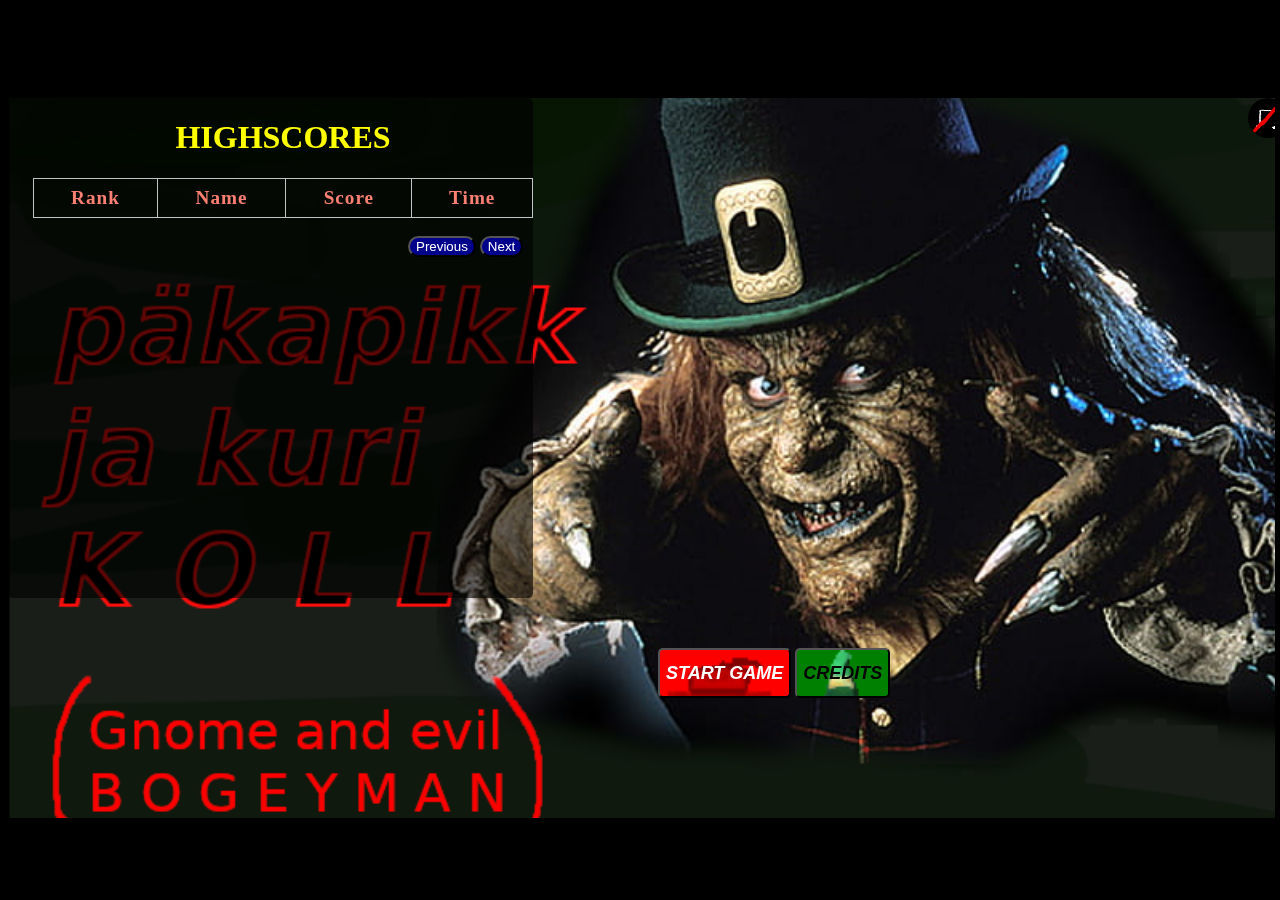
==== game/templates/index.html @ e543e755 "scoreboard" ====
<html>

<head>
    <title>PÄKAPIKK JA KURI KOLL</title>
    <link rel="icon" href="/game/images/icon.gif" type="image/gif">
    <link rel="stylesheet" type="text/css" href="/game/templates/style.css" />
    <link rel="preload" href="/game/images/icon.png" as="image">

    <script src="/game/templates/preload.js"></script>
    <script type="module" src="/game/src/main.js"></script><!--main script-->
</head>


<body>
    <div style="position:absolute; width:99vw; overflow: hidden;">
        <div class="inner">

            <div class="menu" id="start-menu">
                <div class="scoreboard" id="welcome-screen">
                    <h1>HIGHSCORES</h1>
                    <table>
                        <tr class="navbar" style="color:salmon">
                            <th class="row__cell">Rank</th>
                            <th class="row__cell">Name</th>
                            <th class="row__cell">Score</th>
                            <th class="row__cell">Time</th>
                        </tr>
                        <div id="board">
                           
                        </div>
                    </table>

                    <br>
                    <button class="prev">Previous</button>
                    <button class="next">Next</button>
                </div>

                <button id="startButton">START GAME</button>
                <button id="creditsButton">CREDITS</button>


            </div>


            <img id="toggleMute" src="/game/images/hud/music_off.png">
            <img id="togglePause" src="/game/images/hud/pause.png" hidden>
            <img id="backToMenu" src="/game/images/hud/exit.png" hidden>

            <div id="playground" class="menu" hidden>

                <div id="timer">00:00</div>
                <div id="score">SCORE: 0</div>
                <div class="paused" id="paused-menu" hidden>
                    <button id="continueButton">CONTINUE (p)</button>
                    <button id="restartButtonPause">RESTART</button>
                </div>
                <div class="died" id="death-screen">
                    <h1 id="deathMessage" style="color: yellow;">YOU DIED, WHAT A NOOB!</h1>
                    <h2 style="color:burlywood" id="currentLevel">Level reached: </h2>
                    <h2 style="color:red" id="finalScore">SCORE: </h2>
                    <h2 style="color:white" id="finalTimer">TIME: </h2>

                            <form method="POST">
                                <input id="final_score" name="final_score" value="" hidden>
                                <input id="final_timer" name="final_timer" value="" hidden>

                                <input class="nameinput" name="name_input" type="text" placeholder="Your name here!"
                                    maxlength="6" required>
                                <input class="saveScore" type="submit" value="Submit">
                            </form>
                            <button id="restartButtonDeath">RESTART</button>
                </div>
                <div id="tileMap"></div>
                <div id="elements"></div>
                <div id="fps">FPS: 0</div>
                <!--img id="inventory" src="images/hud/inventory.png"-->
                <div id="bossHealthBar" hidden>BOSS HEALTH<br>
                    <div id="health-bar">
                        <div id="health-level"></div>
                    </div>
                </div>
                <div id="gun" hidden>0</div>
                <img id="lives">
                <div id="character"></div>
                <div id="enemies"></div>
                <div id="flyingEnemies"></div>
            </div>


        </div>

    </div>
</body>


</html>
---- game/templates/style.css ----
body {
    background-color: black;
    overflow: hidden;
}

.inner {
    position: relative;
    width: 1280px;
    height: 720px;
    margin: auto;
    margin-top: 10vh;
}

.navbar{
    user-select: none;
	cursor: pointer;
}

.row__cell {
	padding: 8px 20px;
}
.row__cell + .row__cell {
	border-left: 1px solid #c1c4c7;
}
.row + .row {
	border-top: 1px solid #c1c4c7;
}
.row:nth-child(even) .row__cell {
	background-color: #f2f2f2;
}

.row:nth-child(odd) .row__cell {
	background-color: #ffffff;
}

.row__cell:hover {
	background-color: #c1c4c7 !important;
}


.scoreboard {
    padding-left: 25px;
    left: 0px;
    color:yellow;
    width: 500px;
    height: 500px;
    border-radius: 5px;
    position:absolute;
    top: 0;
    background-color: rgba(0, 0, 0, 0.61);
}
.scoreboard h1{
   text-align: center;
}
.scoreboard table{
    width:  100%;
    border-collapse: collapse;
	border-style: hidden;
    letter-spacing: 1px;
    font-size: 1.2rem;
	border: #c1c4c7 1px solid;
}

.scoreboard tr{
    text-align: center;
    padding: 5px;
    color: red;
}


.prev, .next {

    border-radius: 50px;
    color: white;
    background-color: darkblue;
    position:relative;
    left: 75%;
}

#EST,
#ENG {
    position: absolute;
}

.tile-row {}

#start-menu {
    background-image: url("/game/images/main_menu_gamename.png");
    background-size: cover;
    width: 1280px;
    height: 720px;
    top: 0;
    background-color: rgba(0, 0, 0, 0.61);
    backdrop-filter: blur(5px);
}

#paused-menu,
#death-screen {
    position: absolute;
}

#paused-menu:not([hidden]),
#death-screen:not([hidden]) {
    top: 0;
    left: 0;
    width: 100%;
    height: 100%;
    display: flex;
    flex-direction: column;
    align-items: center;
    justify-content: center;
    backdrop-filter: blur(2px);
    z-index: 999;
}

#startButton {
    margin-left: 650;
    margin-top: 550px;
    border-radius: 5px;
    width: auto;
    height: 50px;
    color: white;
    font-weight: 900;
    font-style: italic;
    font-size: large;
    background-color: red;
    background-image: url("/game/images/characters/villains/villain.gif");
    background-size: cover;
}

#creditsButton {
    color: black;
    font-weight: 900;
    font-style: italic;
    font-size: large;
    background-image: url("/game/images/characters/main/leprechaun_walking_RIGHT.gif");
    background-size: cover;
    width: auto;
    height: 50px;
    border-radius: 5px;
    background-color: green;
}

#continueButton {

    border-radius: 5px;
    width: auto;
    height: 50px;
    color: white;
    font-weight: 900;
    font-style: italic;
    font-size: large;
    background-color: red;
    background-image: url("/game/images/characters/villains/villain.gif");
    background-size: cover;
}

#restartButtonPause,
#restartButtonDeath {

    border-radius: 5px;
    width: auto;
    height: 50px;
    color: white;
    font-weight: 900;
    font-style: italic;
    font-size: large;
    background-color: red;
    background-image: url("/game/images/characters/villains/villain.gif");
    background-size: cover;
}

#leprecoin {
    position: absolute;
    top: 120;
    left: 400;
    width: 40;
    height: 40;
    background-image: url("/game/images/leprecoin.png");
}

#character {
    position: absolute;
    bottom: 40px;
    left: 40px;
    background-image: url("/game/images/characters/main/leprechaun.gif");
    background-size: cover;
    width: 40px;
    height: 60px;
}

#enemies,
#flyingEnemies {
    bottom: 0;
    left: 0;
    position: absolute;
}

#projectile {
    position: absolute;
    width: 10px;
    height: 10px;
    border-radius: 360px;
    background-color: rgba(255, 0, 0, 0.25) ; 
    background-image: url("/game/images/characters/villains/fireball.gif");
}

#userProjectile {
    position: absolute;
    background-image: url("/game/images/characters/main/bullet.png");
    width: 10px;
    height: 10px;
    border-radius: 360px;
    /*    background-color: rgb(5, 255, 5);*/
}

#flyingSaucer {
    position: absolute;
    bottom: 0;
    left: 40;
    width: 100;
    height: 60;
    /* background-image: url("images/characters/villains/ufo.gif"); */
}

#tinyAttacker {
    position: absolute;
    right: 0;
    bottom: 0;
    background-image: url("/game/images/characters/villains/brown_dog.gif");
    background-size: cover;
    width: 40;
    height: 25;
}

#largeAttacker {
    position: absolute;
    right: 0;
    bottom: 0;
    background-image: url("/game/images/characters/villains/werewolf.gif");
    background-size: cover;
    width: 40;
    height: 60;
}

#inventory {
    position: absolute;
    right: 10;
    bottom: 60;
}

#bossHealthBar {
    position: absolute;
    text-align: center;
    width: 1280;
    top: 10;
    color: aqua;
}

#health-bar {
    margin: auto;
    width: 300px;
    height: 20px;
    border: 2px solid #000;
    background-color: red;
}

#health-level {
    margin: left;
    width: 100%;
    height: 100%;
    background-color: green;
}

#ammo {
    position: absolute;
    right: 0;
    bottom: 0;
    background-image: url("/game/images/characters/villains/brown_dog.gif");
    background-size: cover;
    width: 20;
    height: 20;
}

#gun {
    position: absolute;
    right: 80;
    bottom: 0;
    color: yellow;
    background-image: url("/game/images/hud/gun.png");
    width: 40;
    height: 40;
}

#lives {
    position: absolute;
    right: 10;
    bottom: 10;
}

#elements {
    position: absolute;
}

#score,
#fps,
#timer {
    top: 0;
    position: absolute;
    color: white;
}

#score {
    left: 200;
}

#fps {
    left: 0;
}

#timer {
    left: 100;
}

#toggleMute,
#togglePause,
#backToMenu {
    position: absolute;
    right: 0;
}

#toggleMute {
    top: 0;
    border-radius: 100%;

}

#togglePause {
    top: 40;
    border-radius: 100%;
}

#backToMenu {
    top: 80;
    border-radius: 100%;
}

#playground {
    background-size: cover;
}
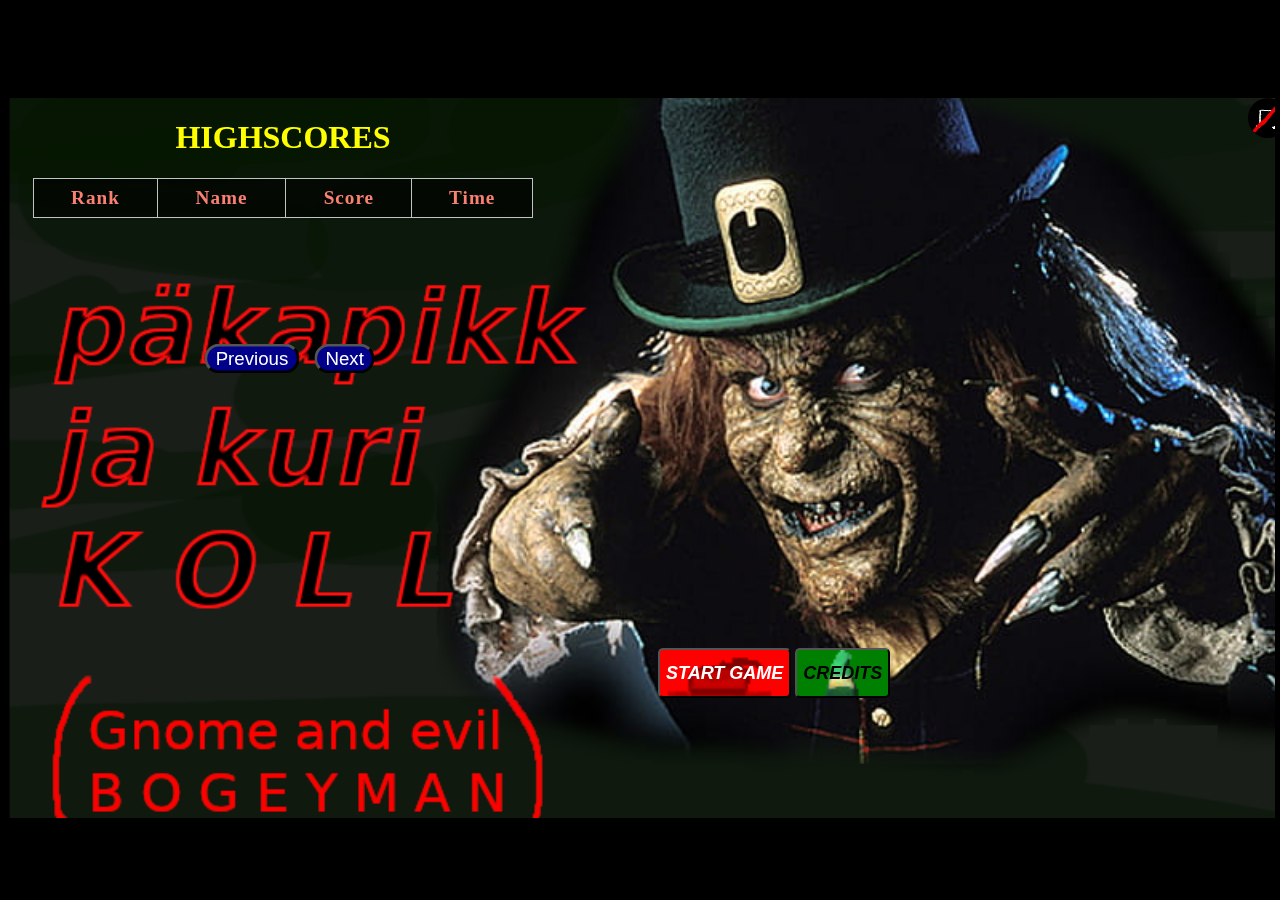
==== commit 69e76e5b: "story elements" ====
--- a/game/templates/index.html
+++ b/game/templates/index.html
@@ -26,13 +26,13 @@
                             <th class="row__cell">Time</th>
                         </tr>
                         <div id="board">
-                           
+
                         </div>
                     </table>
 
                     <br>
-                    <button class="prev">Previous</button>
-                    <button class="next">Next</button>
+                    <button class="prev" id="prev">Previous</button>
+                    <button class="next" id="next">Next</button>
                 </div>
 
                 <button id="startButton">START GAME</button>
@@ -44,7 +44,6 @@
 
             <img id="toggleMute" src="/game/images/hud/music_off.png">
             <img id="togglePause" src="/game/images/hud/pause.png" hidden>
-            <img id="backToMenu" src="/game/images/hud/exit.png" hidden>
 
             <div id="playground" class="menu" hidden>
 
@@ -53,6 +52,8 @@
                 <div class="paused" id="paused-menu" hidden>
                     <button id="continueButton">CONTINUE (p)</button>
                     <button id="restartButtonPause">RESTART</button>
+                    <button id="backToMenuPause">EXIT</button>
+
                 </div>
                 <div class="died" id="death-screen">
                     <h1 id="deathMessage" style="color: yellow;">YOU DIED, WHAT A NOOB!</h1>
@@ -60,15 +61,16 @@
                     <h2 style="color:red" id="finalScore">SCORE: </h2>
                     <h2 style="color:white" id="finalTimer">TIME: </h2>
 
-                            <form method="POST">
-                                <input id="final_score" name="final_score" value="" hidden>
-                                <input id="final_timer" name="final_timer" value="" hidden>
+                    <form method="POST">
+                        <input id="final_score" name="final_score" value="" hidden>
+                        <input id="final_timer" name="final_timer" value="" hidden>
 
-                                <input class="nameinput" name="name_input" type="text" placeholder="Your name here!"
-                                    maxlength="6" required>
-                                <input class="saveScore" type="submit" value="Submit">
-                            </form>
-                            <button id="restartButtonDeath">RESTART</button>
+                        <input class="nameinput" name="name_input" type="text" placeholder="Your name here!"
+                            maxlength="6" required>
+                        <input class="saveScore" type="submit" value="Submit">
+                    </form>
+                    <button id="restartButtonDeath">RESTART</button>
+                    <button id="backToMenuDeath">EXIT</button>
                 </div>
                 <div id="tileMap"></div>
                 <div id="elements"></div>
@@ -80,6 +82,14 @@
                     </div>
                 </div>
                 <div id="gun" hidden>0</div>
+
+                <div id="storybox">
+                    <div id="sbTitle"></div>
+                    <div id="sbText"></div>
+                    <div id="sbText2"></div>
+                    <div id="sbContinue"></div>
+                </div>
+
                 <img id="lives">
                 <div id="character"></div>
                 <div id="enemies"></div>
--- a/game/templates/style.css
+++ b/game/templates/style.css
@@ -1,6 +1,10 @@
 body {
     background-color: black;
     overflow: hidden;
+    
+    -webkit-user-select: none; /* Safari */
+    -ms-user-select: none; /* IE 10 and IE 11 */
+    user-select: none; /* Standard syntax */
 }
 
 .inner {
@@ -11,75 +15,119 @@
     margin-top: 10vh;
 }
 
-.navbar{
+/* .navbar {
     user-select: none;
-	cursor: pointer;
-}
+     cursor: pointer; 
+} */
 
 .row__cell {
-	padding: 8px 20px;
-}
-.row__cell + .row__cell {
-	border-left: 1px solid #c1c4c7;
-}
-.row + .row {
-	border-top: 1px solid #c1c4c7;
-}
+    padding: 8px 20px;
+}
+
+.row__cell+.row__cell {
+    border-left: 1px solid #c1c4c7;
+}
+
+.row+.row {
+    border-top: 1px solid #c1c4c7;
+}
+
 .row:nth-child(even) .row__cell {
-	background-color: #f2f2f2;
+    background-color: #f2f2f2;
 }
 
 .row:nth-child(odd) .row__cell {
-	background-color: #ffffff;
+    background-color: #ffffff;
 }
 
 .row__cell:hover {
-	background-color: #c1c4c7 !important;
+    /* background-color: #c1c4c7 !important; */
 }
 
 
 .scoreboard {
     padding-left: 25px;
     left: 0px;
-    color:yellow;
+    color: yellow;
     width: 500px;
     height: 500px;
     border-radius: 5px;
-    position:absolute;
-    top: 0;
-    background-color: rgba(0, 0, 0, 0.61);
-}
-.scoreboard h1{
-   text-align: center;
-}
-.scoreboard table{
-    width:  100%;
+    position: absolute;
+    top: 0;
+    /* background-color: rgba(0, 0, 0, 0.61); */
+}
+
+.scoreboard h1 {
+    text-align: center;
+}
+
+.scoreboard table {
+    width: 100%;
     border-collapse: collapse;
-	border-style: hidden;
+    border-style: hidden;
     letter-spacing: 1px;
     font-size: 1.2rem;
-	border: #c1c4c7 1px solid;
-}
-
-.scoreboard tr{
+    border: #c1c4c7 1px solid;
+    background-color: rgba(0, 0, 0, 0.61);
+}
+
+.scoreboard tr {
     text-align: center;
     padding: 5px;
     color: red;
 }
 
 
-.prev, .next {
-
+.prev {
+    scale: 1.4;
+    position: absolute;
+    top: 250px;
     border-radius: 50px;
     color: white;
     background-color: darkblue;
-    position:relative;
-    left: 75%;
-}
-
-#EST,
-#ENG {
-    position: absolute;
+    left: 40%;
+}
+
+.next {
+    scale: 1.4;
+    position: absolute;
+    top: 250px;
+    border-radius: 50px;
+    color: white;
+    background-color: darkblue;
+    left: 60%;
+}
+.next:hover, .prev:hover{
+    background-color: red;
+    color: black;
+}
+
+#storybox {
+    position: absolute;
+    border-radius: 5px;
+    bottom: 5px;
+    width: 500px;
+    height: 80px;
+    left: 500px;
+    backdrop-filter: blur(5px);
+    padding: 10;
+    background-color: rgba(0, 0, 0, 0.61);
+}
+
+#storybox #sbTitle{
+    color:white
+}
+
+#storybox #sbText, #sbText2{
+    background-color: rgba(0,0,0,0);
+    color: yellow;
+}
+#storybox #sbContinue{
+    position: absolute;
+    bottom:  1;
+    right: 40;
+    background-color: rgba(0,0,0,0);
+    color: yellow;
 }
 
 .tile-row {}
@@ -156,10 +204,10 @@
 }
 
 #restartButtonPause,
-#restartButtonDeath {
-
-    border-radius: 5px;
-    width: auto;
+#restartButtonDeath, #backToMenuDeath, #backToMenuPause {
+
+    border-radius: 5px;
+    width: auto + 5px;
     height: 50px;
     color: white;
     font-weight: 900;
@@ -201,7 +249,7 @@
     width: 10px;
     height: 10px;
     border-radius: 360px;
-    background-color: rgba(255, 0, 0, 0.25) ; 
+    background-color: rgba(255, 0, 0, 0.25);
     background-image: url("/game/images/characters/villains/fireball.gif");
 }
 
@@ -323,8 +371,7 @@
 }
 
 #toggleMute,
-#togglePause,
-#backToMenu {
+#togglePause {
     position: absolute;
     right: 0;
 }
@@ -340,10 +387,10 @@
     border-radius: 100%;
 }
 
-#backToMenu {
+/* #backToMenu {
     top: 80;
     border-radius: 100%;
-}
+} */
 
 #playground {
     background-size: cover;
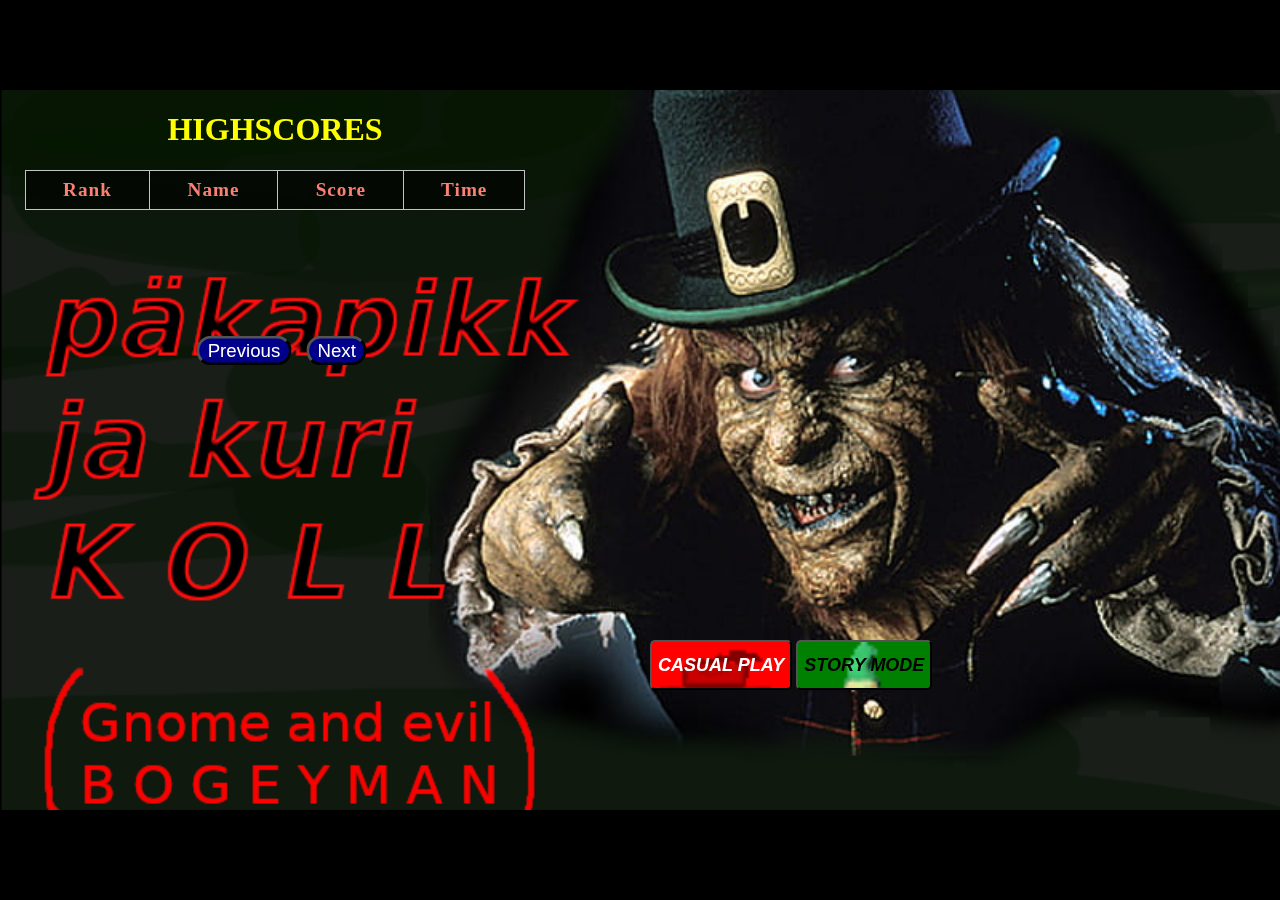
==== commit f4ce6971: "paar tuuningut" ====
--- a/game/templates/index.html
+++ b/game/templates/index.html
@@ -12,10 +12,12 @@
 
 
 <body>
-    <div style="position:absolute; width:99vw; overflow: hidden;">
+    <div id="page">
         <div class="inner">
 
+
             <div class="menu" id="start-menu">
+
                 <div class="scoreboard" id="welcome-screen">
                     <h1>HIGHSCORES</h1>
                     <table>
@@ -35,26 +37,38 @@
                     <button class="next" id="next">Next</button>
                 </div>
 
-                <button id="startButton">START GAME</button>
-                <button id="creditsButton">CREDITS</button>
+                <button id="startButton1">CASUAL PLAY</button>
+                <button id="startButton2">STORY MODE</button>
+                <!-- <button id="creditsButton">CREDITS</button> -->
 
 
             </div>
 
 
-            <img id="toggleMute" src="/game/images/hud/music_off.png">
-            <img id="togglePause" src="/game/images/hud/pause.png" hidden>
+
 
             <div id="playground" class="menu" hidden>
 
-                <div id="timer">00:00</div>
-                <div id="score">SCORE: 0</div>
-                <div class="paused" id="paused-menu" hidden>
+                <div id="settingMenu" hidden>
+                    <button id="continueButton">CONTINUE (p)</button>
+                    <button id="restartButtonPause">RESTART</button>
+                    <button id="musicButton">MUSIC ON</button>
+                    <button id="fullscreenButton">FULLSCREEN OFF</button>
+                    <button id="backToMenuPause">EXIT</button>
+                </div>
+
+                <div id="gameInfo">
+                    <div id="timer">00:00</div>
+                    <div id="score">SCORE: 0</div>
+                    <!-- <div><img id="toggleMute" src="/game/images/hud/music_off.png"></div>
+                    <div><img id="togglePause" src="/game/images/hud/pause.png" hidden></div> -->
+                </div>
+                <!-- <div class="paused" id="paused-menu" hidden>
                     <button id="continueButton">CONTINUE (p)</button>
                     <button id="restartButtonPause">RESTART</button>
                     <button id="backToMenuPause">EXIT</button>
+                </div> -->
 
-                </div>
                 <div class="died" id="death-screen">
                     <h1 id="deathMessage" style="color: yellow;">YOU DIED, WHAT A NOOB!</h1>
                     <h2 style="color:burlywood" id="currentLevel">Level reached: </h2>
@@ -62,8 +76,8 @@
                     <h2 style="color:white" id="finalTimer">TIME: </h2>
 
                     <form method="POST">
-                        <input id="final_score" name="final_score" value="" hidden>
-                        <input id="final_timer" name="final_timer" value="" hidden>
+                        <input id="final_score" name="final_score" hidden>
+                        <input id="final_timer" name="final_timer" hidden>
 
                         <input class="nameinput" name="name_input" type="text" placeholder="Your name here!"
                             maxlength="6" required>
@@ -90,6 +104,8 @@
                     <div id="sbContinue"></div>
                 </div>
 
+
+                <img id="settings" src="/game/images/hud/settings.png">
                 <img id="lives">
                 <div id="character"></div>
                 <div id="enemies"></div>
--- a/game/templates/style.css
+++ b/game/templates/style.css
@@ -1,18 +1,36 @@
 body {
     background-color: black;
     overflow: hidden;
+    /* zoom: 140%; */
+
+    -webkit-user-select: none;
+    /* Safari */
+    -ms-user-select: none;
+    /* IE 10 and IE 11 */
+    user-select: none;
+    /* Standard syntax */
+}
+
+#page{
+    /* position:absolute; 
+    width:99vw; 
+    overflow: hidden; */
+    height: 100%;
+    display: flex;
+    align-items: center;
+    justify-content: center;
+}
+
+#gameInfo {
+    position: relative;
+}
+
+.inner {
     
-    -webkit-user-select: none; /* Safari */
-    -ms-user-select: none; /* IE 10 and IE 11 */
-    user-select: none; /* Standard syntax */
-}
-
-.inner {
     position: relative;
     width: 1280px;
     height: 720px;
     margin: auto;
-    margin-top: 10vh;
 }
 
 /* .navbar {
@@ -97,7 +115,9 @@
     background-color: darkblue;
     left: 60%;
 }
-.next:hover, .prev:hover{
+
+.next:hover,
+.prev:hover {
     background-color: red;
     color: black;
 }
@@ -114,25 +134,29 @@
     background-color: rgba(0, 0, 0, 0.61);
 }
 
-#storybox #sbTitle{
-    color:white
-}
-
-#storybox #sbText, #sbText2{
-    background-color: rgba(0,0,0,0);
+#storybox #sbTitle {
+    color: white
+}
+
+#storybox #sbText,
+#sbText2 {
+    background-color: rgba(0, 0, 0, 0);
     color: yellow;
 }
-#storybox #sbContinue{
-    position: absolute;
-    bottom:  1;
+
+#storybox #sbContinue {
+    position: absolute;
+    bottom: 1;
     right: 40;
-    background-color: rgba(0,0,0,0);
+    background-color: rgba(0, 0, 0, 0);
     color: yellow;
 }
 
-.tile-row {}
+#tileMap {}
+
 
 #start-menu {
+
     background-image: url("/game/images/main_menu_gamename.png");
     background-size: cover;
     width: 1280px;
@@ -143,12 +167,14 @@
 }
 
 #paused-menu,
-#death-screen {
+#death-screen,
+#settingMenu {
     position: absolute;
 }
 
 #paused-menu:not([hidden]),
-#death-screen:not([hidden]) {
+#death-screen:not([hidden]),
+#settingMenu:not([hidden]) {
     top: 0;
     left: 0;
     width: 100%;
@@ -161,7 +187,7 @@
     z-index: 999;
 }
 
-#startButton {
+#startButton1 {
     margin-left: 650;
     margin-top: 550px;
     border-radius: 5px;
@@ -176,7 +202,7 @@
     background-size: cover;
 }
 
-#creditsButton {
+#startButton2 {
     color: black;
     font-weight: 900;
     font-style: italic;
@@ -204,7 +230,11 @@
 }
 
 #restartButtonPause,
-#restartButtonDeath, #backToMenuDeath, #backToMenuPause {
+#restartButtonDeath,
+#backToMenuDeath,
+#backToMenuPause,
+#musicButton,
+#fullscreenButton {
 
     border-radius: 5px;
     width: auto + 5px;
@@ -340,6 +370,12 @@
     height: 40;
 }
 
+#settings {
+    position: absolute;
+    top: 10;
+    right: 10;
+}
+
 #lives {
     position: absolute;
     right: 10;
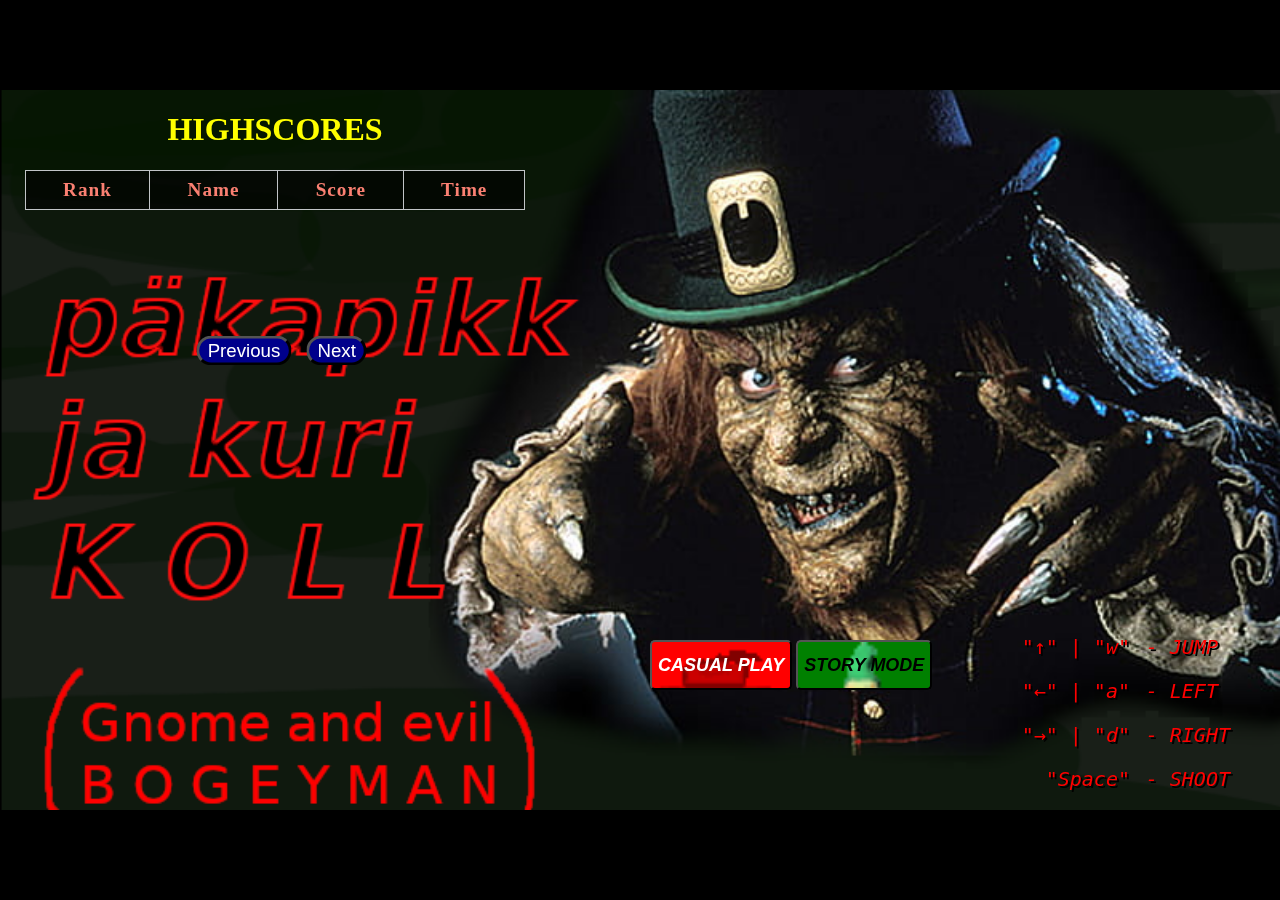
==== commit c8d58b18: "update" ====
--- a/game/templates/index.html
+++ b/game/templates/index.html
@@ -17,7 +17,20 @@
 
 
             <div class="menu" id="start-menu">
-
+                <div id="creditsInfo">
+                    <div id="aboutGame1">
+                        <pre>"↑" | "w"</pre>
+                        <pre>"←" | "a"</pre>
+                        <pre>"→" | "d"</pre>
+                        <pre>"Space"</pre>
+                    </div>
+                    <div id="aboutGame2">
+                    <pre>- JUMP</pre>
+                    <pre>- LEFT</pre>
+                    <pre>- RIGHT</pre>
+                    <pre>- SHOOT</pre>
+                    </div>
+                </div>
                 <div class="scoreboard" id="welcome-screen">
                     <h1>HIGHSCORES</h1>
                     <table>
@@ -53,22 +66,16 @@
                     <button id="continueButton">CONTINUE (p)</button>
                     <button id="restartButtonPause">RESTART</button>
                     <button id="musicButton">MUSIC ON</button>
-                    <button id="fullscreenButton">FULLSCREEN OFF</button>
-                    <button id="backToMenuPause">EXIT</button>
+                    <button id="backToMenuPause">EXIT</button> 
                 </div>
+
+           
 
                 <div id="gameInfo">
                     <div id="timer">00:00</div>
                     <div id="score">SCORE: 0</div>
-                    <!-- <div><img id="toggleMute" src="/game/images/hud/music_off.png"></div>
-                    <div><img id="togglePause" src="/game/images/hud/pause.png" hidden></div> -->
                 </div>
-                <!-- <div class="paused" id="paused-menu" hidden>
-                    <button id="continueButton">CONTINUE (p)</button>
-                    <button id="restartButtonPause">RESTART</button>
-                    <button id="backToMenuPause">EXIT</button>
-                </div> -->
-
+              
                 <div class="died" id="death-screen">
                     <h1 id="deathMessage" style="color: yellow;">YOU DIED, WHAT A NOOB!</h1>
                     <h2 style="color:burlywood" id="currentLevel">Level reached: </h2>
--- a/game/templates/style.css
+++ b/game/templates/style.css
@@ -11,7 +11,7 @@
     /* Standard syntax */
 }
 
-#page{
+#page {
     /* position:absolute; 
     width:99vw; 
     overflow: hidden; */
@@ -21,23 +21,37 @@
     justify-content: center;
 }
 
-#gameInfo {
-    position: relative;
-}
+#creditsInfo {
+    font-style: oblique;
+    font-size: x-large;
+    text-shadow: 2px 2px #000000;
+    color: red;
+}
+
+#aboutGame1 {
+    position: absolute;
+    text-align: right;
+    left: auto;
+    top: 525px;
+    right: 150;
+}
+
+#aboutGame2 {
+    position: absolute;
+    text-align: left;
+    top: 525px;
+    right: 50;
+}
+
 
 .inner {
-    
+
     position: relative;
     width: 1280px;
     height: 720px;
     margin: auto;
 }
 
-/* .navbar {
-    user-select: none;
-     cursor: pointer; 
-} */
-
 .row__cell {
     padding: 8px 20px;
 }
@@ -57,11 +71,6 @@
 .row:nth-child(odd) .row__cell {
     background-color: #ffffff;
 }
-
-.row__cell:hover {
-    /* background-color: #c1c4c7 !important; */
-}
-
 
 .scoreboard {
     padding-left: 25px;
@@ -72,7 +81,6 @@
     border-radius: 5px;
     position: absolute;
     top: 0;
-    /* background-color: rgba(0, 0, 0, 0.61); */
 }
 
 .scoreboard h1 {
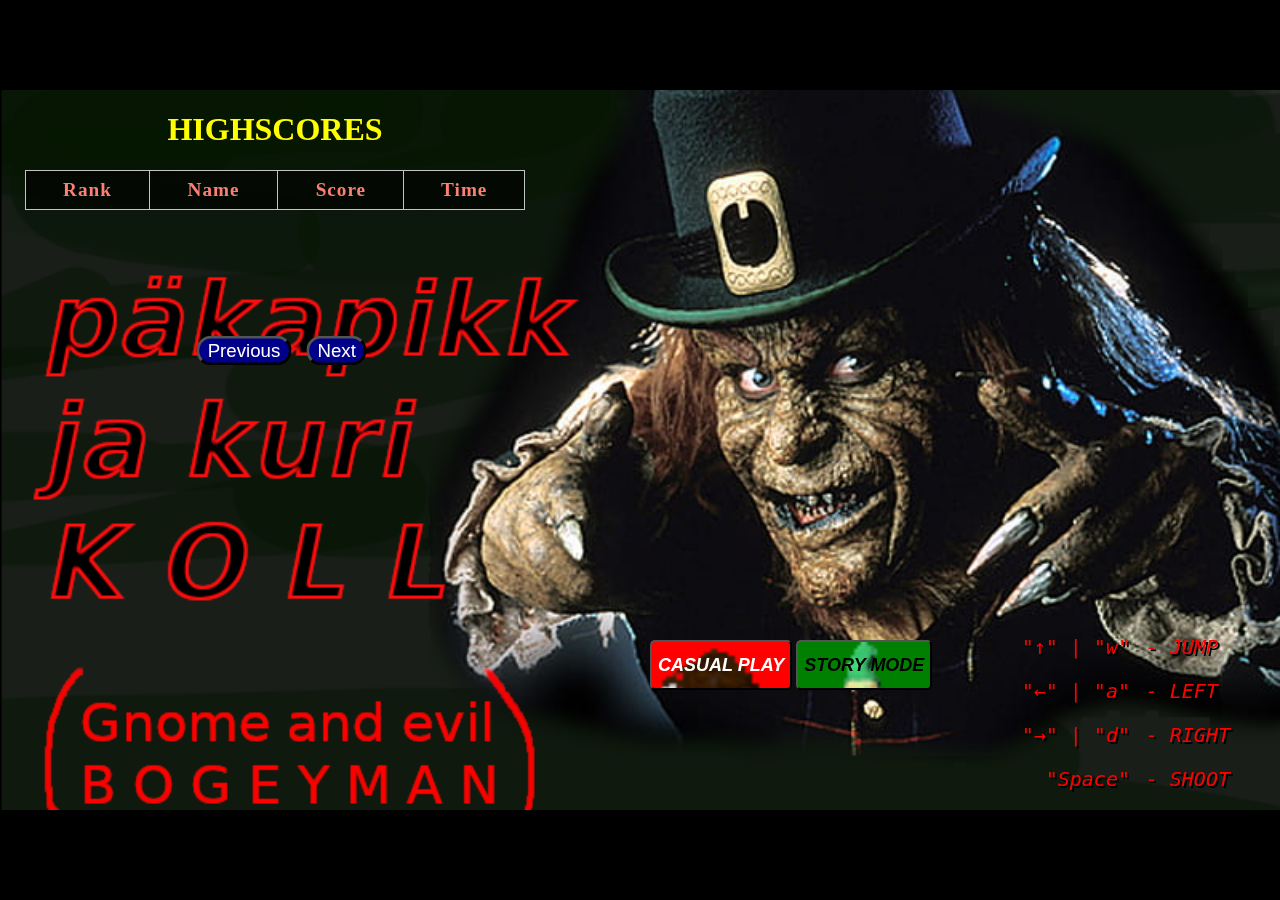
==== commit 5a636ebe: "update" ====
--- a/game/templates/index.html
+++ b/game/templates/index.html
@@ -64,7 +64,7 @@
 
                 <div id="settingMenu" hidden>
                     <button id="continueButton">CONTINUE (p)</button>
-                    <button id="restartButtonPause">RESTART</button>
+                    <button id="restartButtonPause">RESTART (r)</button>
                     <button id="musicButton">MUSIC ON</button>
                     <button id="backToMenuPause">EXIT</button> 
                 </div>
--- a/game/templates/style.css
+++ b/game/templates/style.css
@@ -206,7 +206,7 @@
     font-style: italic;
     font-size: large;
     background-color: red;
-    background-image: url("/game/images/characters/villains/villain.gif");
+    background-image: url("/game/images/characters/villains/werewolf_dark.gif");
     background-size: cover;
 }
 
@@ -224,7 +224,7 @@
 }
 
 #continueButton {
-
+    text-shadow: 2px 2px #000;
     border-radius: 5px;
     width: auto;
     height: 50px;
@@ -233,7 +233,7 @@
     font-style: italic;
     font-size: large;
     background-color: red;
-    background-image: url("/game/images/characters/villains/villain.gif");
+    background-image: url("/game/images/hud/gun.png");
     background-size: cover;
 }
 
@@ -248,11 +248,12 @@
     width: auto + 5px;
     height: 50px;
     color: white;
+    text-shadow: 2px 2px #000;
     font-weight: 900;
     font-style: italic;
     font-size: large;
     background-color: red;
-    background-image: url("/game/images/characters/villains/villain.gif");
+    background-image: url("/game/images/ammo.png");
     background-size: cover;
 }
 
@@ -323,7 +324,7 @@
     position: absolute;
     right: 0;
     bottom: 0;
-    background-image: url("/game/images/characters/villains/werewolf.gif");
+    background-image: url("/game/images/characters/villains/werewolf_dark.gif");
     background-size: cover;
     width: 40;
     height: 60;
